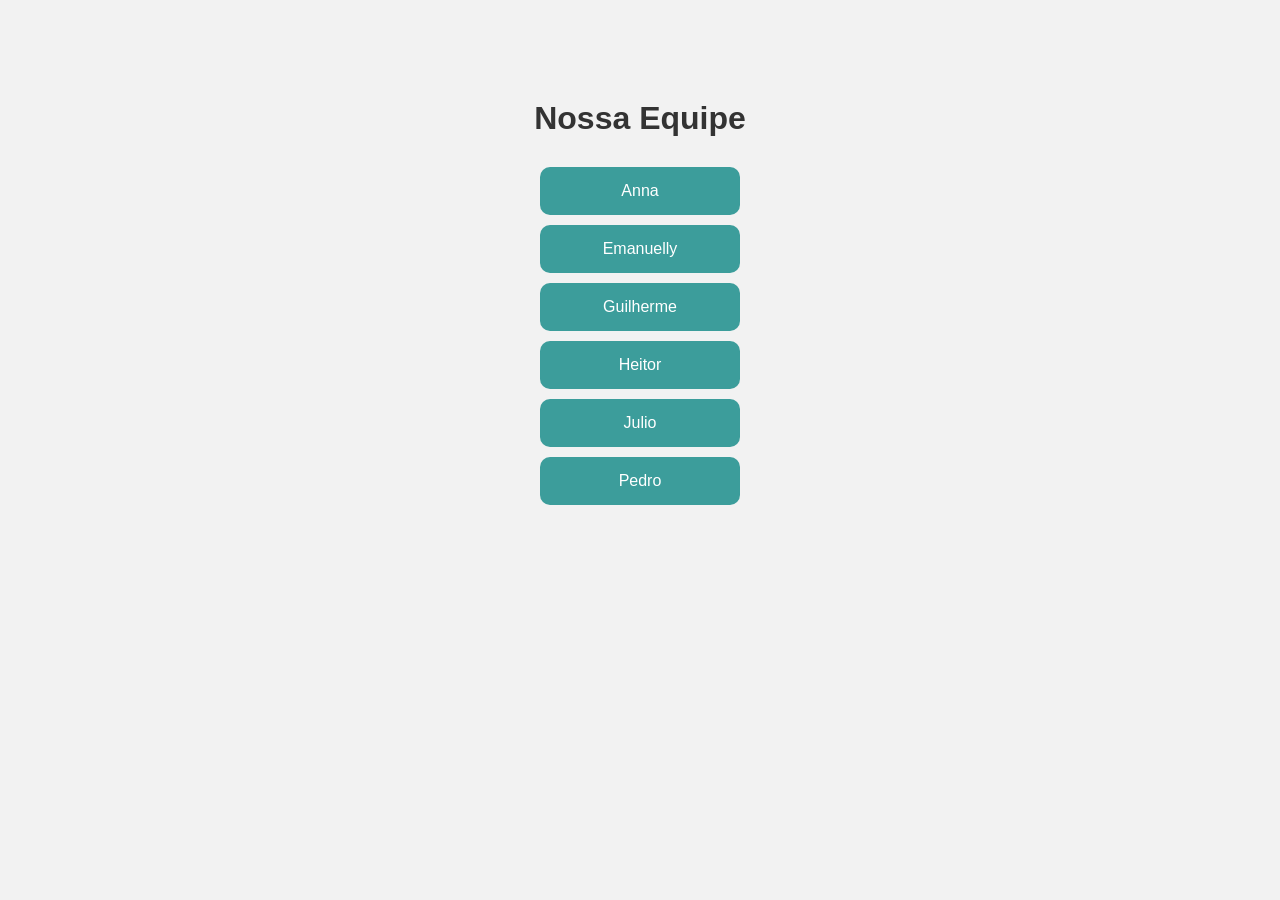
==== index.html @ a3174604 "página do pedro sena foi criada" ====
<!DOCTYPE html>
<html lang="pt-br">

<head>
    <meta charset="UTF-8">
    <meta name="viewport" content="width=device-width, initial-scale=1.0">
    <title>Equipe</title>
    <link rel="stylesheet" href="/css/style.css">
</head>

<body>

    <div class="container">
        <h1>Nossa Equipe</h1>

        <div class="botoes">
            <button class="integrante">Anna</button>
            <button class="integrante">Emanuelly</button>
            <button class="integrante">Guilherme</button>
            <button class="integrante">Heitor</button>
            <button class="integrante">Julio</button>
            <button onclick="window.location.href='pedro-sena.html'" class="integrante">Pedro</button>

        </div>
    </div>

</body>

</html>
---- css/style.css ----
body {
    margin: 0;
    font-family: Arial, sans-serif;
    background: #f2f2f2;
}

.container {
    text-align: center;
    margin-top: 100px;
}

h1 {
    color: #333;
}

.botoes {
    margin-top: 30px;
}

.integrante {
    display: block;
    margin: 10px auto;
    padding: 15px 30px;
    width: 200px;
    border: none;
    border-radius: 10px;
    background-color: #3C9D9B;
    color: white;
    font-size: 16px;
    cursor: pointer;
    transition: 0.3s;
}

.integrante:hover {
    background-color: #2e7d7b;
    transform: scale(1.05);
}
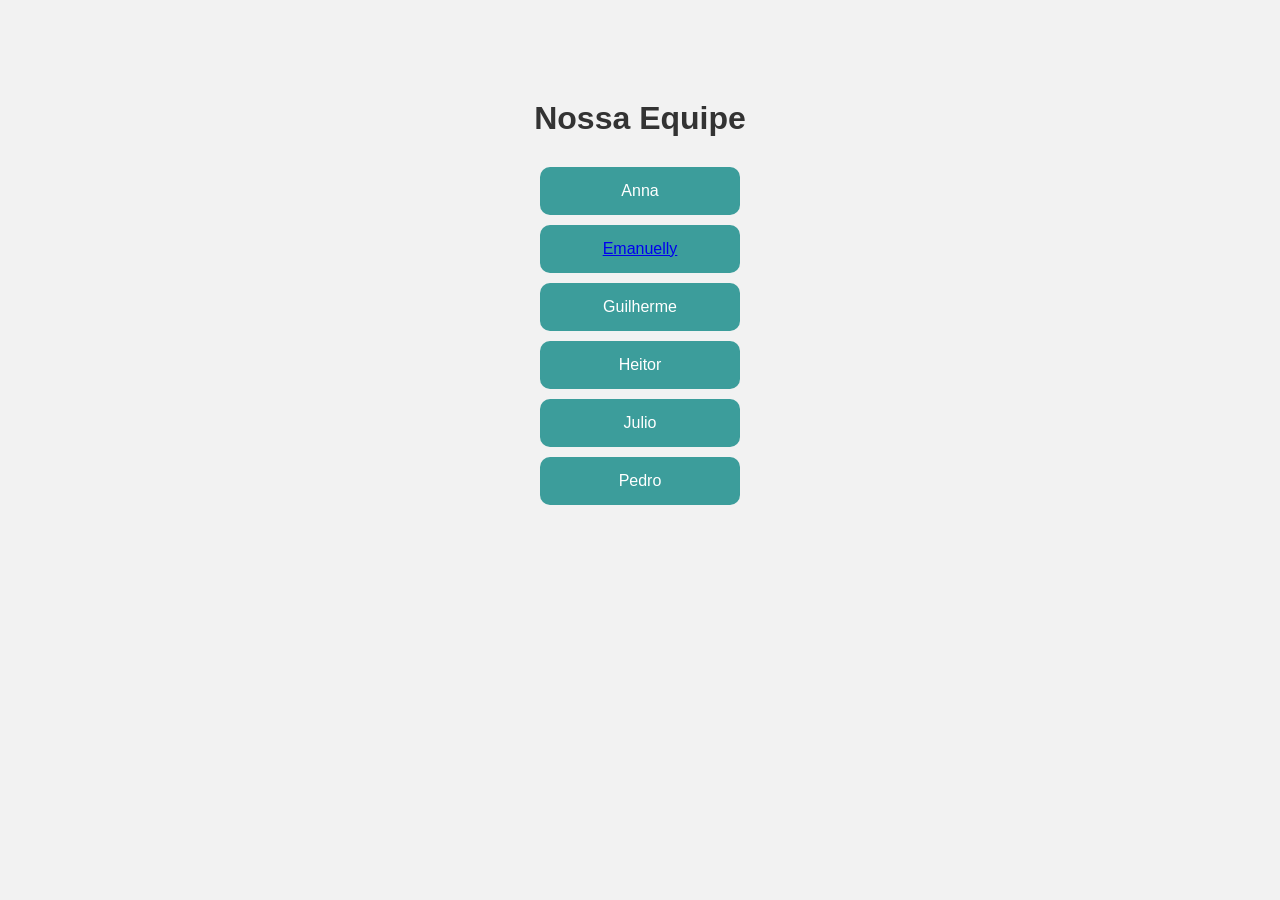
==== commit 1800c9d2: "Adicionar img e editar meu perfil" ====
--- a/index.html
+++ b/index.html
@@ -15,11 +15,11 @@
 
         <div class="botoes">
             <button class="integrante">Anna</button>
-            <button class="integrante">Emanuelly</button>
+            <button class="integrante"><a href="base.html">Emanuelly</a></button>
             <button class="integrante">Guilherme</button>
             <button class="integrante">Heitor</button>
             <button class="integrante">Julio</button>
-            <button onclick="window.location.href='pedro-sena.html'" class="integrante">Pedro</button>
+            <button class="integrante">Pedro</button>
 
         </div>
     </div>
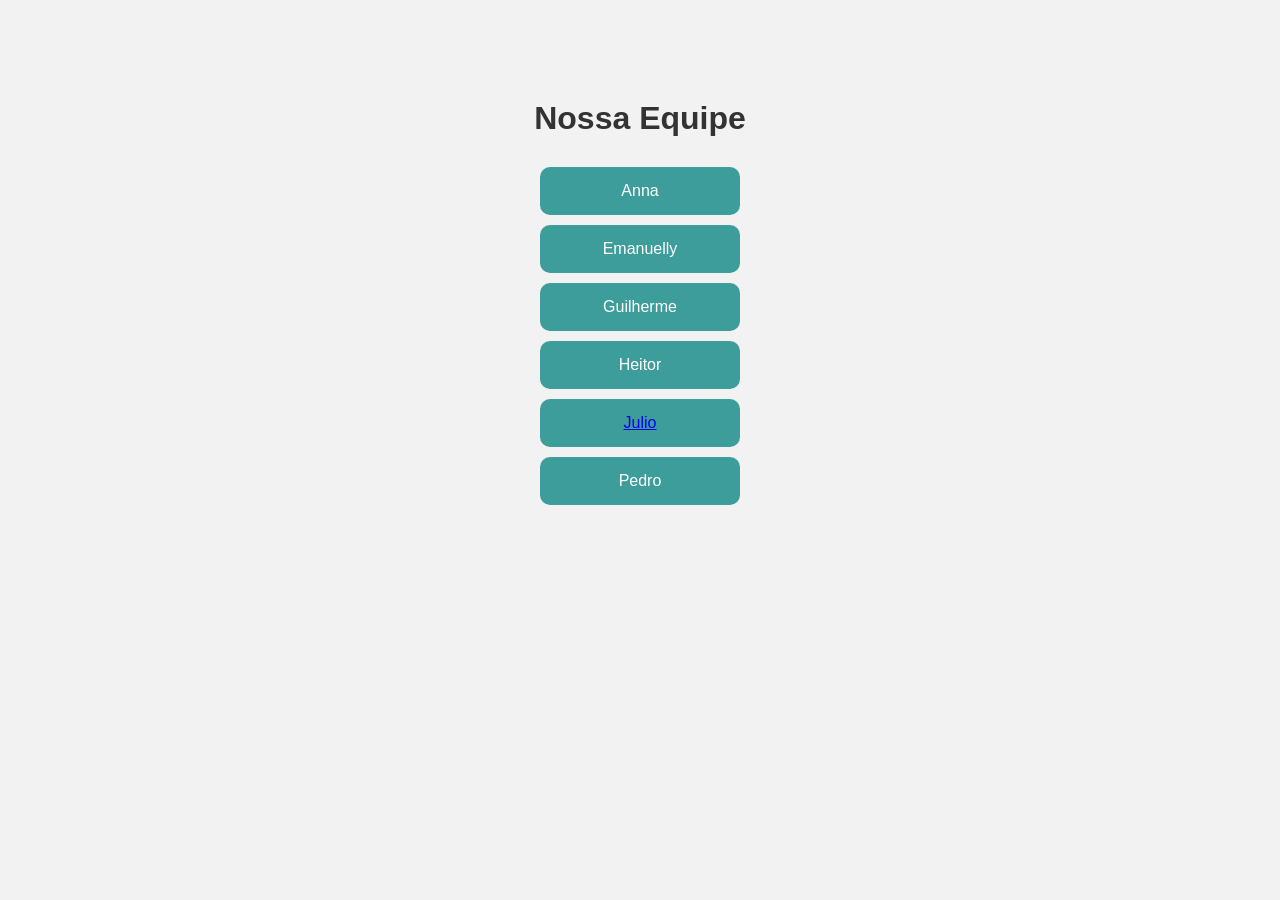
==== commit e54293ad: "Adiciona a branch julio com as informações do aluno" ====
--- a/index.html
+++ b/index.html
@@ -15,10 +15,10 @@
 
         <div class="botoes">
             <button class="integrante">Anna</button>
-            <button class="integrante"><a href="base.html">Emanuelly</a></button>
+            <button class="integrante">Emanuelly</button>
             <button class="integrante">Guilherme</button>
             <button class="integrante">Heitor</button>
-            <button class="integrante">Julio</button>
+            <button class="integrante"><a href="julio.html">Julio</a></button>
             <button class="integrante">Pedro</button>
 
         </div>
--- a/css/style.css
+++ b/css/style.css
@@ -34,4 +34,5 @@
 .integrante:hover {
     background-color: #2e7d7b;
     transform: scale(1.05);
-}+}
+
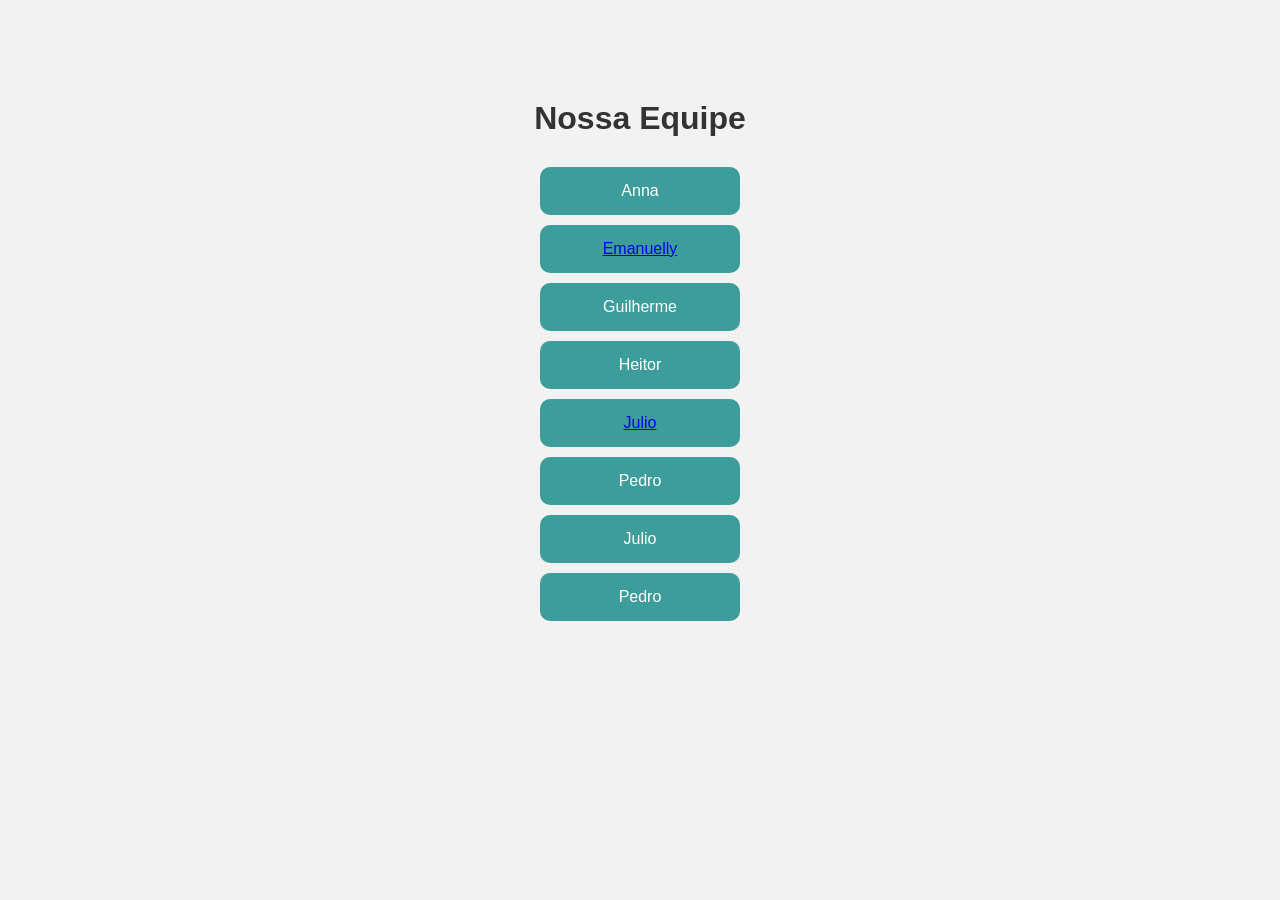
==== commit 4f553d22: "Merge branch 'main' into JulioPereira" ====
--- a/index.html
+++ b/index.html
@@ -15,11 +15,13 @@
 
         <div class="botoes">
             <button class="integrante">Anna</button>
-            <button class="integrante">Emanuelly</button>
+            <button class="integrante"><a href="base.html">Emanuelly</a></button>
             <button class="integrante">Guilherme</button>
             <button class="integrante">Heitor</button>
             <button class="integrante"><a href="julio.html">Julio</a></button>
             <button class="integrante">Pedro</button>
+            <button class="integrante">Julio</button>
+            <button onclick="window.location.href='pedro-sena.html'" class="integrante">Pedro</button>
 
         </div>
     </div>
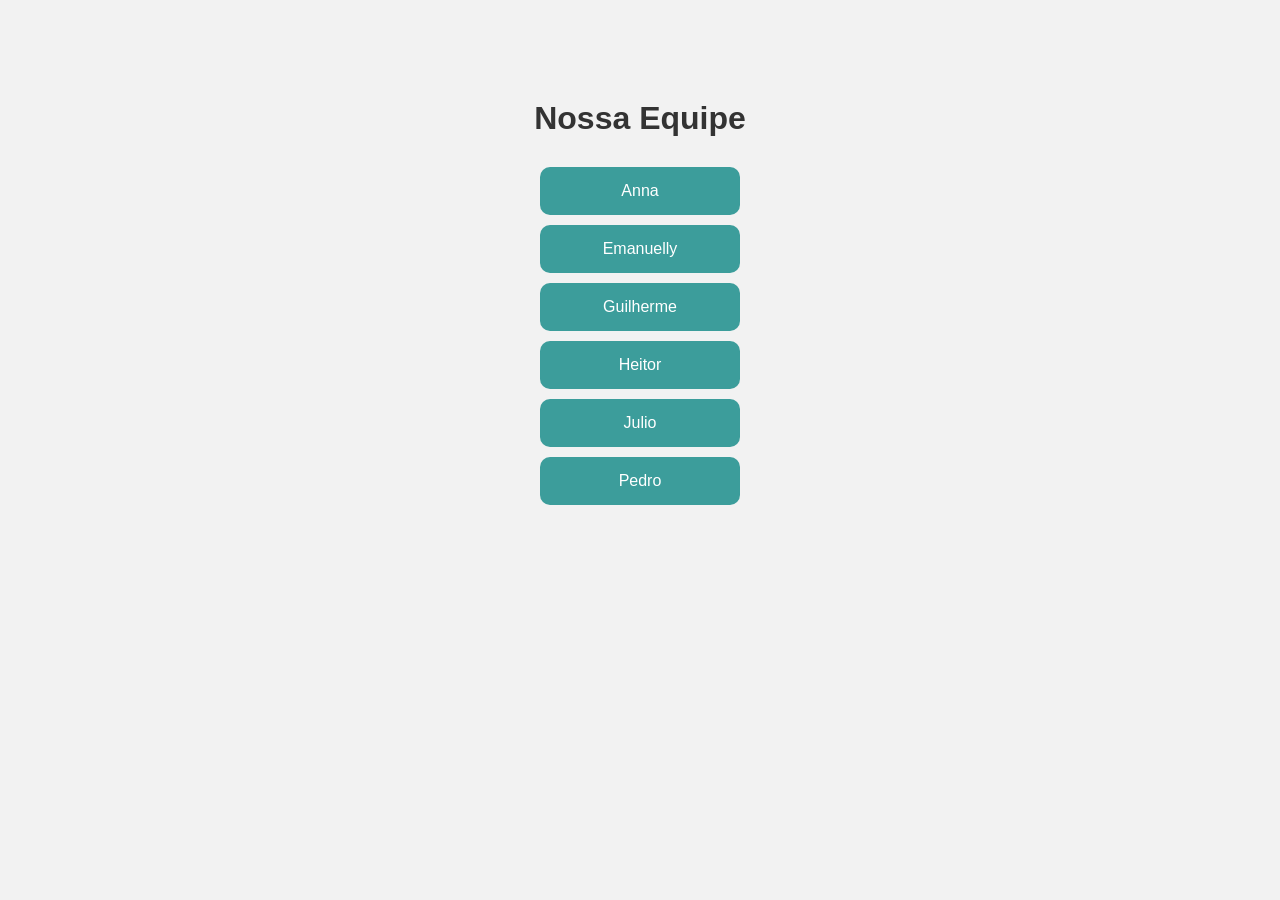
==== commit 653f9e96: "Refinamento final" ====
--- a/index.html
+++ b/index.html
@@ -14,13 +14,11 @@
         <h1>Nossa Equipe</h1>
 
         <div class="botoes">
-            <button class="integrante">Anna</button>
-            <button class="integrante"><a href="base.html">Emanuelly</a></button>
-            <button class="integrante">Guilherme</button>
-            <button class="integrante">Heitor</button>
-            <button class="integrante"><a href="julio.html">Julio</a></button>
-            <button class="integrante">Pedro</button>
-            <button class="integrante">Julio</button>
+            <button onclick="window.location.href='anna.html'" class="integrante">Anna</button>
+            <button onclick="window.location.href='emanuellyMendes.html'" class="integrante">Emanuelly</button>
+            <button onclick="window.location.href='guedes.html'" class="integrante">Guilherme</button>
+            <button onclick="window.location.href='heitor.htm'" class="integrante">Heitor</button>
+            <button onclick="window.location.href='julio.html'" class="integrante">Julio</button>
             <button onclick="window.location.href='pedro-sena.html'" class="integrante">Pedro</button>
 
         </div>
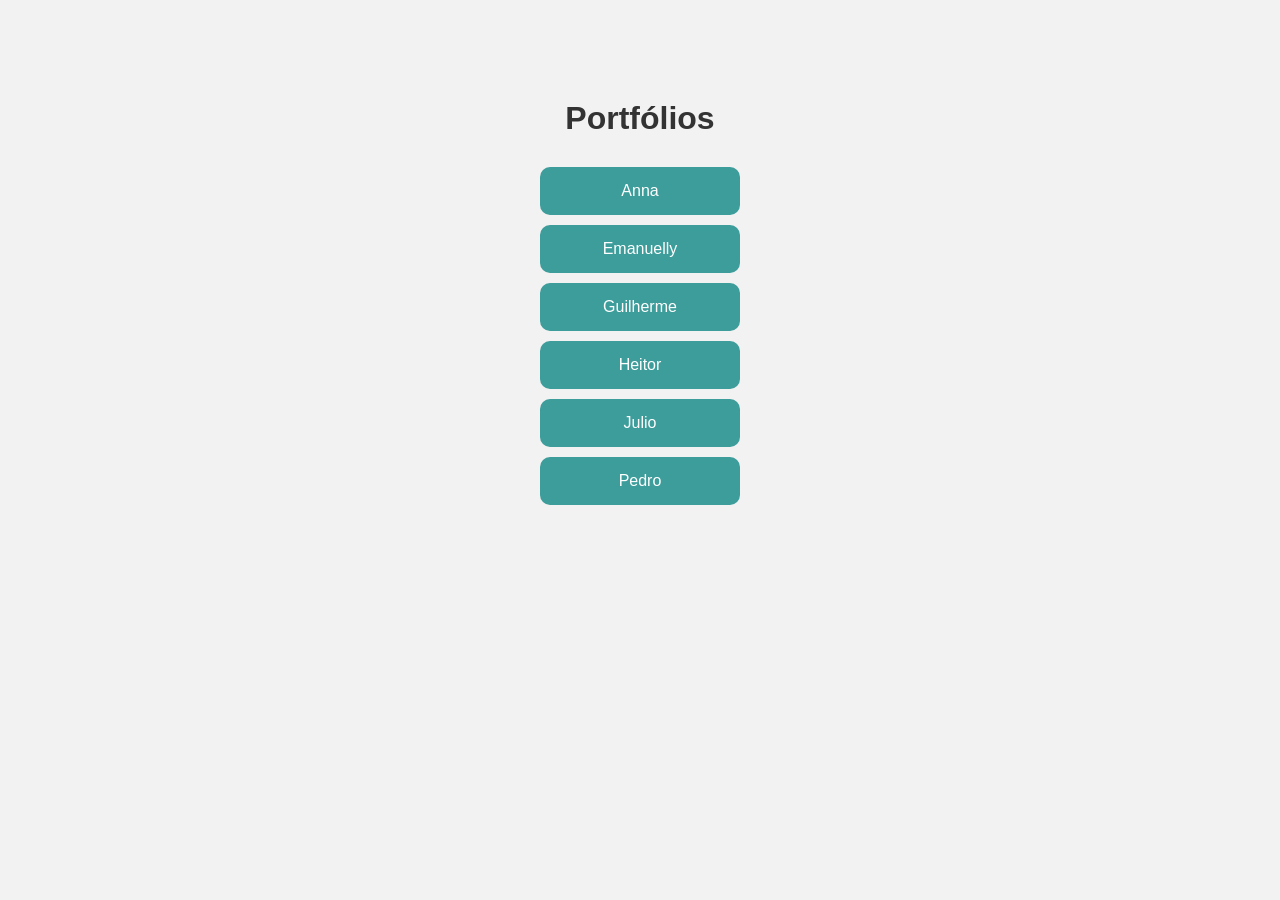
==== commit 3408f6df: "ajuste no texto do index" ====
--- a/index.html
+++ b/index.html
@@ -11,7 +11,7 @@
 <body>
 
     <div class="container">
-        <h1>Nossa Equipe</h1>
+        <h1>Portfólios</h1>
 
         <div class="botoes">
             <button onclick="window.location.href='anna.html'" class="integrante">Anna</button>
